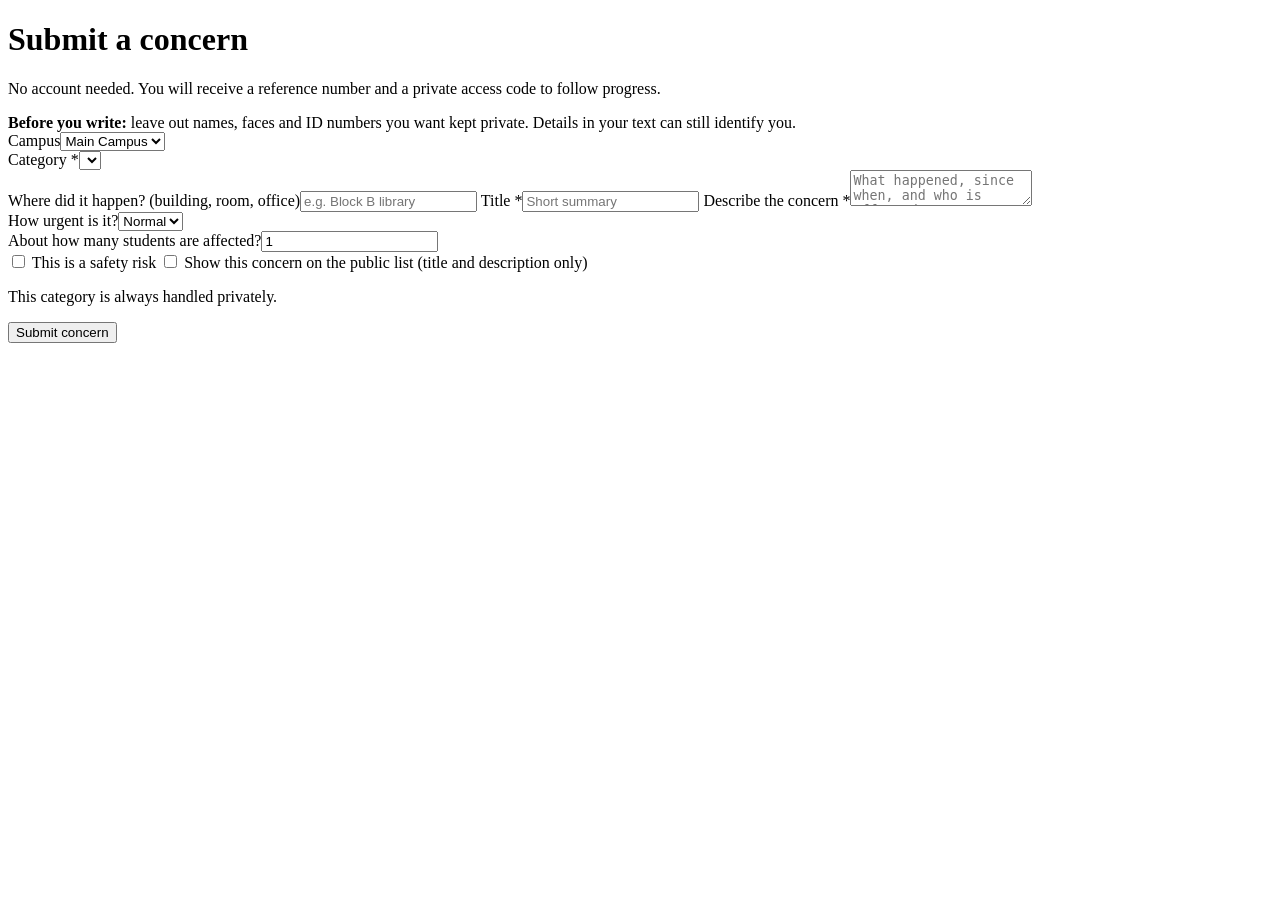
==== frontend/submit.html @ 1f4b866f "deployment commit" ====
<!DOCTYPE html>
<html lang="en"><head>
<meta charset="utf-8"><meta name="viewport" content="width=device-width,initial-scale=1">
<title>Submit a concern – Saagi SyncCampus</title><meta name="theme-color" content="#7A1426">
<link rel="manifest" href="/manifest.json"><link rel="icon" href="/icon.svg"><link rel="stylesheet" href="/app.css">
</head><body>
<div id="hdr"></div>
<main class="page">
  <h1>Submit a concern</h1><p class="lead">No account needed. You will receive a reference number and a private access code to follow progress.</p>
  <div class="notice"><b>Before you write:</b> leave out names, faces and ID numbers you want kept private. Details in your text can still identify you.</div>
  <section class="card">
  <form id="submitForm">
    <div class="row"><div><label>Campus</label><select name="campus"><option>Main Campus</option><option>City Campus</option></select></div>
      <div><label>Category *</label><select name="category_id" id="category" required></select></div></div>
    <label>Where did it happen? (building, room, office)</label><input name="location" maxlength="120" placeholder="e.g. Block B library">
    <label>Title *</label><input name="title" required minlength="5" maxlength="200" placeholder="Short summary">
    <label>Describe the concern *</label><textarea name="description" required minlength="10" placeholder="What happened, since when, and who is affected?"></textarea>
    <div class="row"><div><label>How urgent is it?</label><select name="urgency"><option value="1">Low</option><option value="2" selected>Normal</option><option value="3">High</option><option value="4">Critical</option></select></div>
      <div><label>About how many students are affected?</label><input type="number" name="students_affected" min="1" value="1"></div></div>
    <label class="check"><input type="checkbox" name="safety_flag"> This is a safety risk</label>
    <label class="check"><input type="checkbox" name="is_public" id="isPublic"> Show this concern on the public list (title and description only)</label>
    <p class="muted hide" id="sensNote">This category is always handled privately.</p>
    <button class="btn" type="submit">Submit concern</button><div class="err" id="submitErr"></div>
  </form>
  <div id="result" class="hide"></div>
  </section>
</main>
<div id="ftr"></div>
<script src="/config.js"></script><script src="/common.js"></script><script src="/submit.js"></script>
</body></html>
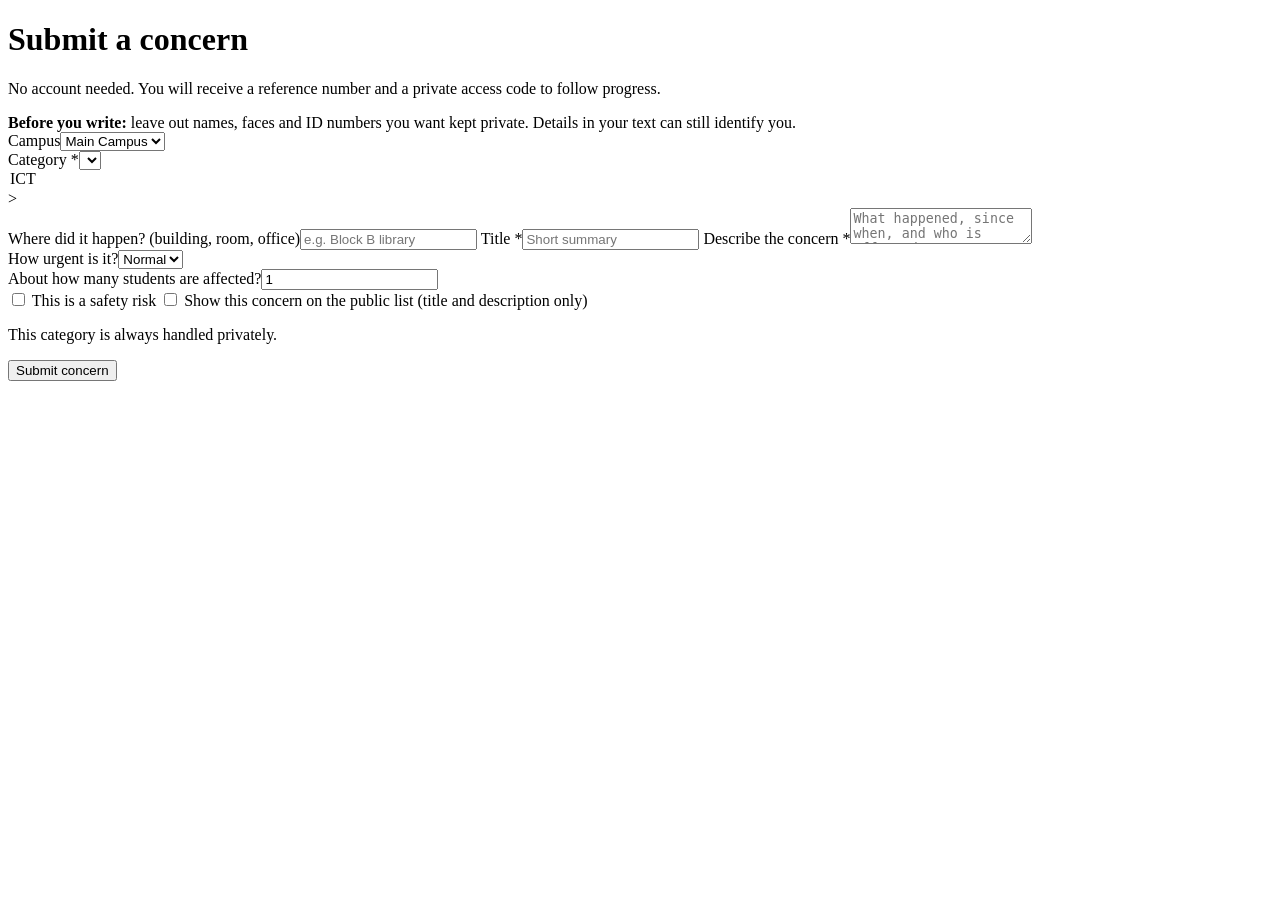
==== commit f1b7a423: "category commit" ====
--- a/frontend/submit.html
+++ b/frontend/submit.html
@@ -11,7 +11,7 @@
   <section class="card">
   <form id="submitForm">
     <div class="row"><div><label>Campus</label><select name="campus"><option>Main Campus</option><option>City Campus</option></select></div>
-      <div><label>Category *</label><select name="category_id" id="category" required></select></div></div>
+      <div><label>Category *</label><select name="category_id" id="category"></select><option value="1">ICT</option>></select></div></div>
     <label>Where did it happen? (building, room, office)</label><input name="location" maxlength="120" placeholder="e.g. Block B library">
     <label>Title *</label><input name="title" required minlength="5" maxlength="200" placeholder="Short summary">
     <label>Describe the concern *</label><textarea name="description" required minlength="10" placeholder="What happened, since when, and who is affected?"></textarea>
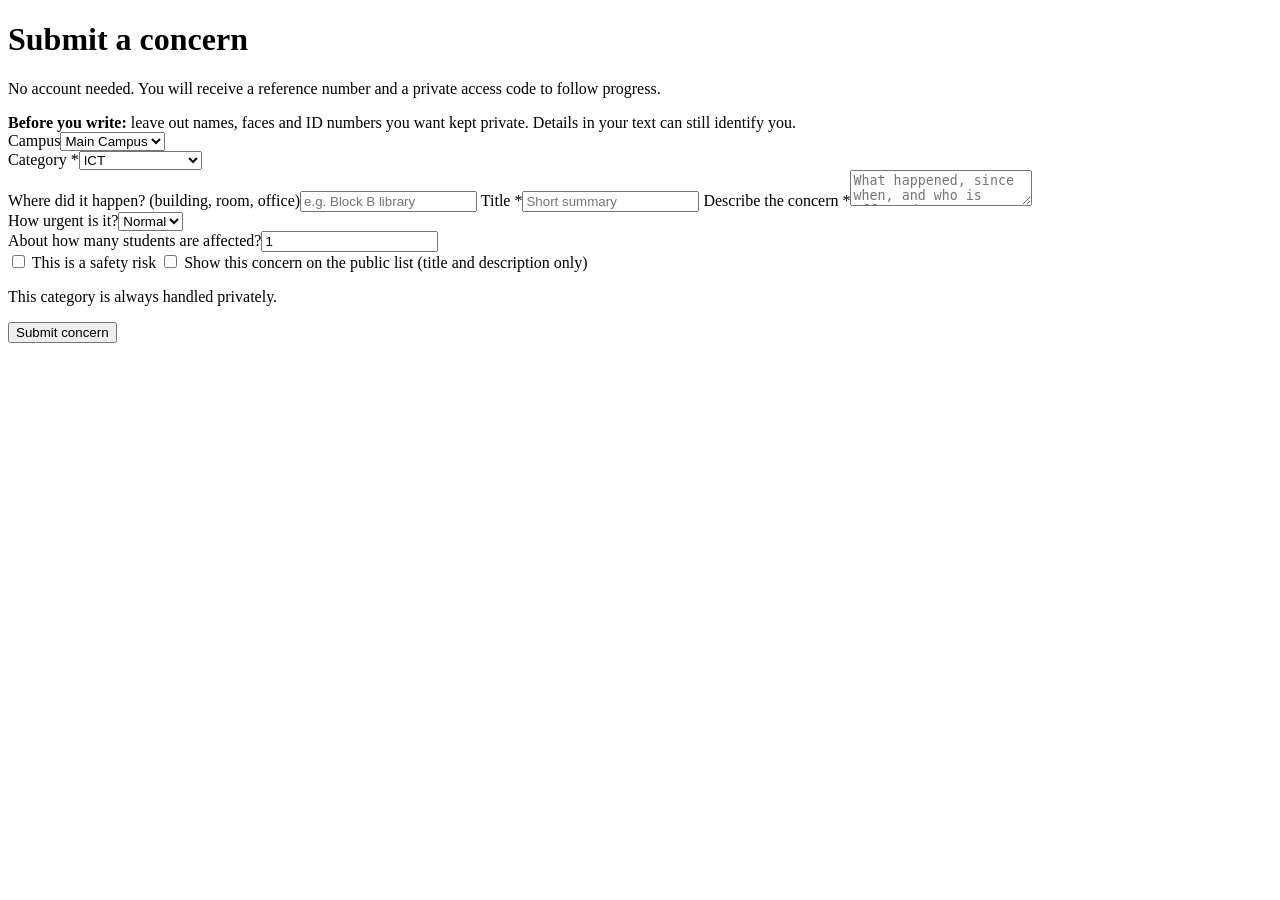
==== commit eda96b91: "another one II" ====
--- a/frontend/submit.html
+++ b/frontend/submit.html
@@ -11,7 +11,13 @@
   <section class="card">
   <form id="submitForm">
     <div class="row"><div><label>Campus</label><select name="campus"><option>Main Campus</option><option>City Campus</option></select></div>
-      <div><label>Category *</label><select name="category_id" id="category"></select><option value="1">ICT</option>></select></div></div>
+      <div><label>Category *</label><select name="category_id" id="category">
+        <option value="1">ICT</option>
+        <option value="2">Academics</option>
+        <option value="3">Facilities</option>
+        <option value="4">Student Services</option>
+        <option value="5">Health & Safety</option>
+      </select></div></div>
     <label>Where did it happen? (building, room, office)</label><input name="location" maxlength="120" placeholder="e.g. Block B library">
     <label>Title *</label><input name="title" required minlength="5" maxlength="200" placeholder="Short summary">
     <label>Describe the concern *</label><textarea name="description" required minlength="10" placeholder="What happened, since when, and who is affected?"></textarea>
